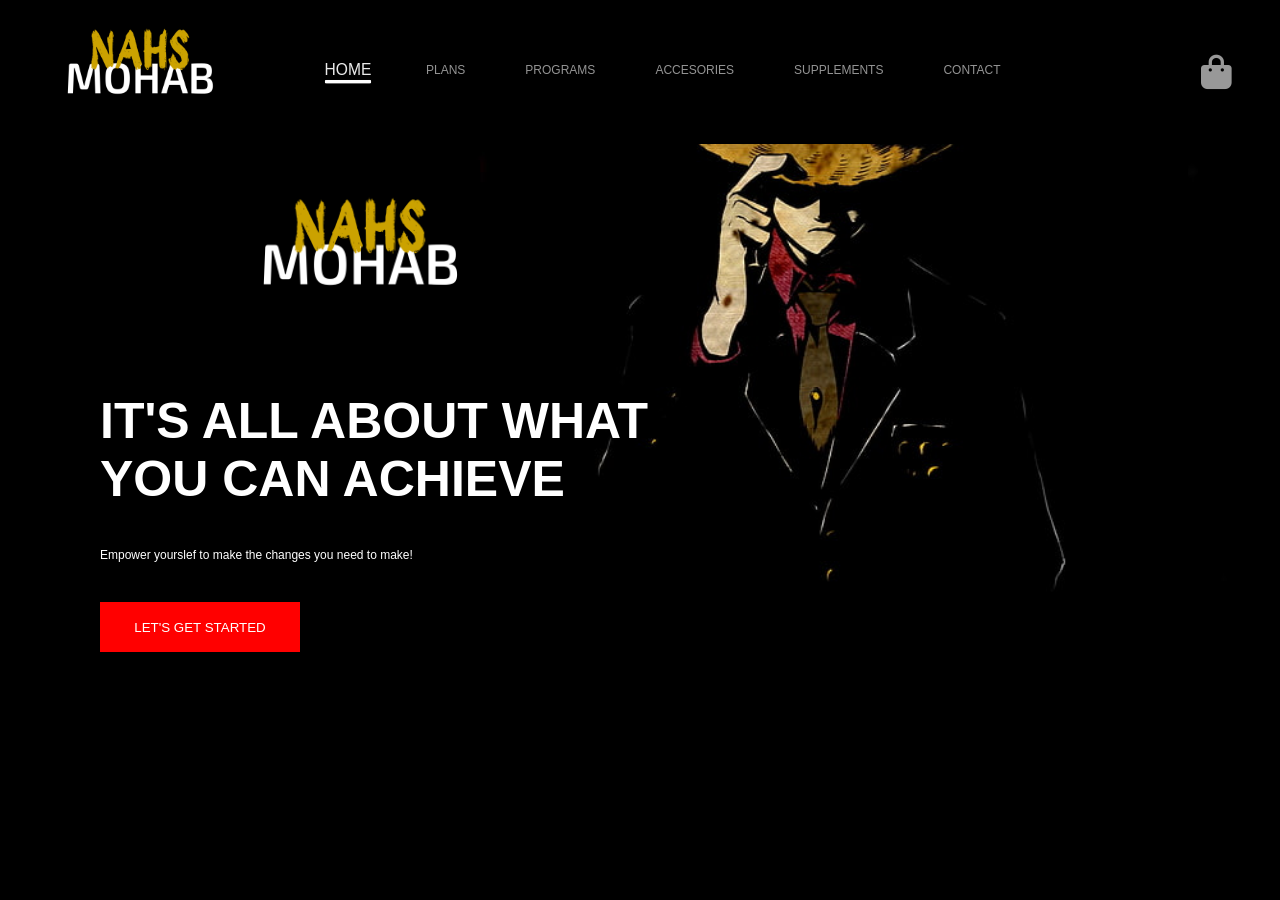
==== index.html @ 23545c99 "Add files via upload" ====
<!-- بسم الله الرحمن الرحيم -->
<!DOCTYPE html>
<html lang="en">
  <head>
    <meta charset="UTF-8" />
    <meta name="viewport" content="width=device-width, initial-scale=1.0" />
    <link
      rel="stylesheet"
      href="https://cdnjs.cloudflare.com/ajax/libs/font-awesome/6.5.0/css/all.min.css"
    />
    <link rel="stylesheet" href="main.css" />
    <title>mohabnahs</title>
  </head>
  <body>
    <header>
      <img class="logoImg" src="logo.png" alt="" />
      <nav>
        <p class="home">HOME</p>
        <p><a href="plans.html">PLANS</a></p>
        <p>PROGRAMS</p>
        <p>ACCESORIES</p>
        <p>SUPPLEMENTS</p>
        <p>CONTACT</p>
      </nav>
      <div class="bagDiv">
        <i class="fa-solid fa-bag-shopping"></i>
      </div>
    </header>

    <main>
      <img class="logoBig" src="logo.png" alt="" />
      <p class="content">IT'S ALL ABOUT WHAT YOU CAN ACHIEVE</p>
      <span class="info">
        Empower yourslef to make the changes you need to make!
      </span>
      <button>LET'S GET STARTED</button>
    </main>

    <footer>&copy; 2025 coded by mohabnahs</footer>

    <script src="main.js"></script>
  </body>
</html>
---- main.css ----
/* بسم الله الرحمن الرحيم */
* {
  margin: 0;
  padding: 0;
}

body {
  font-family: Verdana, Geneva, Tahoma, sans-serif;
  background-color: black;
}

header {
  padding: 0px 50px;
  display: flex;
  flex-direction: row;
  z-index: 1;
  position: fixed;
  width: 100%;
  background-color: black;
  top: 0;
}

a {
  color: rgba(255, 255, 255, 0.582);
  text-decoration: none;
}

.logoImg {
  width: 180px;
  cursor: pointer;
}

nav {
  display: flex;
  flex-direction: row;
  gap: 60px;
  align-items: center;
  margin-right: 200px;
  margin-left: 100px;
}

nav p {
  color: rgba(255, 255, 255, 0.582);
  font-size: 12px;
  cursor: pointer;
  position: relative;
  padding: 0px 0px 4px 0px;
  transition: 120ms;
}

nav p::after {
  content: "";
  position: absolute;
  left: 0;
  bottom: 0;
  width: 0%;
  border-bottom: 3px solid white;
  border-radius: 10px;
  transition: 0.3s;
}

nav p:hover {
  color: rgba(255, 255, 255, 0.918);
}

nav p:hover::after {
  width: 100%;
}

.home {
  cursor: default;
  scale: 1.3;
  color: rgba(255, 255, 255, 0.918);
}

.home::after {
  content: "";
  position: absolute;
  left: 0;
  bottom: 0;
  width: 100%;
  border-bottom: 3px solid white;
  border-radius: 10px;
  transition: 0.3s;
  cursor: default;
}

.home:focus::after {
  width: 100%;
}

.bagDiv {
  display: flex;
  align-items: center;
}

i {
  color: rgba(255, 255, 255, 0.596);
  font-size: 35px;
  display: flex;
  cursor: pointer;
  transition: 0.3s;
}

i:hover {
  color: rgb(255, 255, 255);
  font-size: 35px;
  display: flex;
  cursor: pointer;
}

main {
  color: white;
  display: flex;
  flex-direction: column;
  align-items: start;
  text-align: start;
  gap: 40px;
  padding: 80px 100px 10px 100px;
  background-image: url(bcg.jpg);
  background-repeat: no-repeat;
  background-position: right;
  background-size: contain;
  margin-top: 80px;
}

.logoBig {
  width: 240px;
  margin-left: auto;
  margin-right: 700px;
}

.content {
  width: 60%;
  font-size: 50px;
  font-weight: 900;
}

.info {
  font-size: 12px;
}

button {
  background-color: red;
  color: white;
  width: 200px;
  height: 50px;
  border: none;
  outline: none;
  cursor: pointer;
}
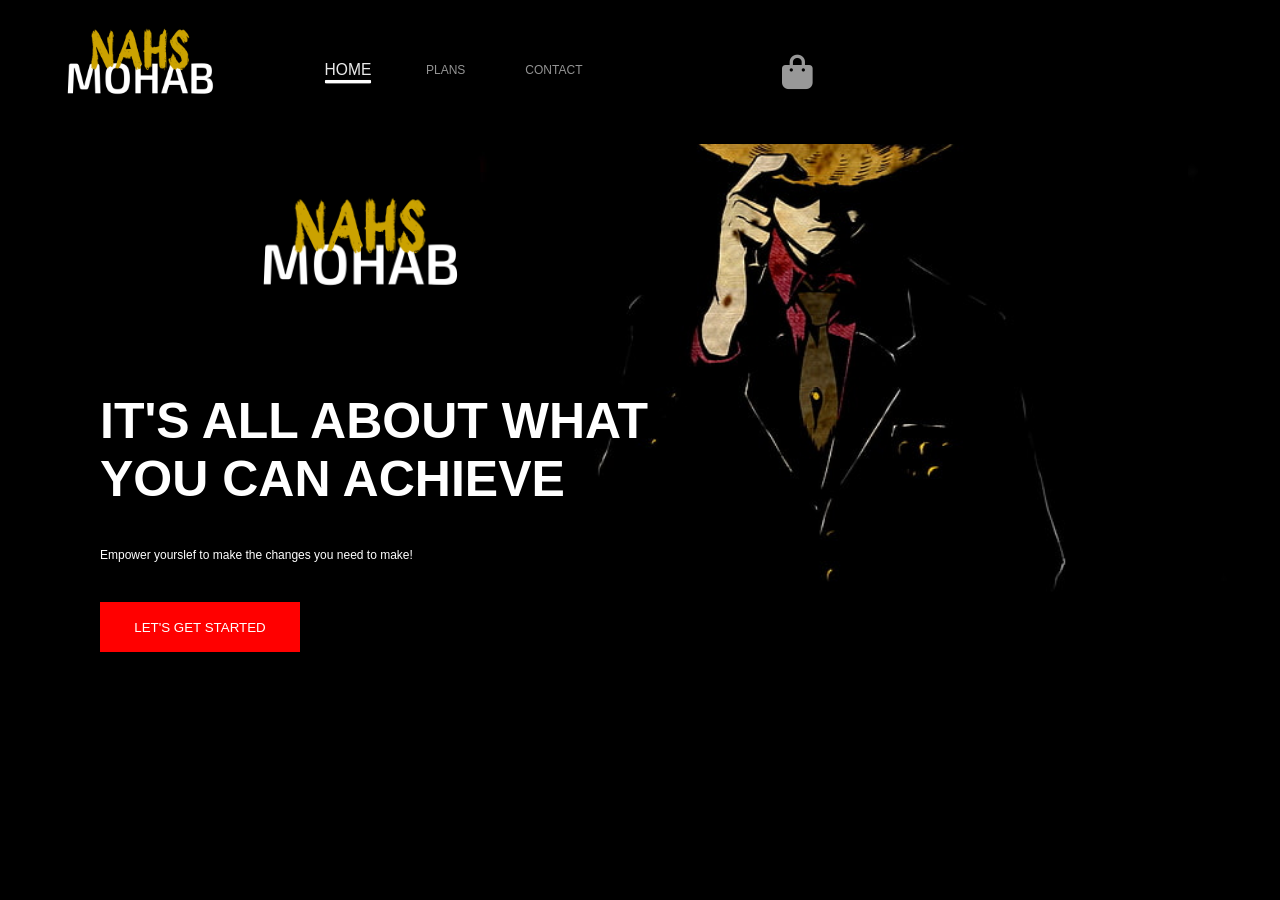
==== commit 365e6f42: "Refactor index.html structure and content" ====
--- a/index.html
+++ b/index.html
@@ -17,9 +17,6 @@
       <nav>
         <p class="home">HOME</p>
         <p><a href="plans.html">PLANS</a></p>
-        <p>PROGRAMS</p>
-        <p>ACCESORIES</p>
-        <p>SUPPLEMENTS</p>
         <p>CONTACT</p>
       </nav>
       <div class="bagDiv">
@@ -41,3 +38,4 @@
     <script src="main.js"></script>
   </body>
 </html>
+
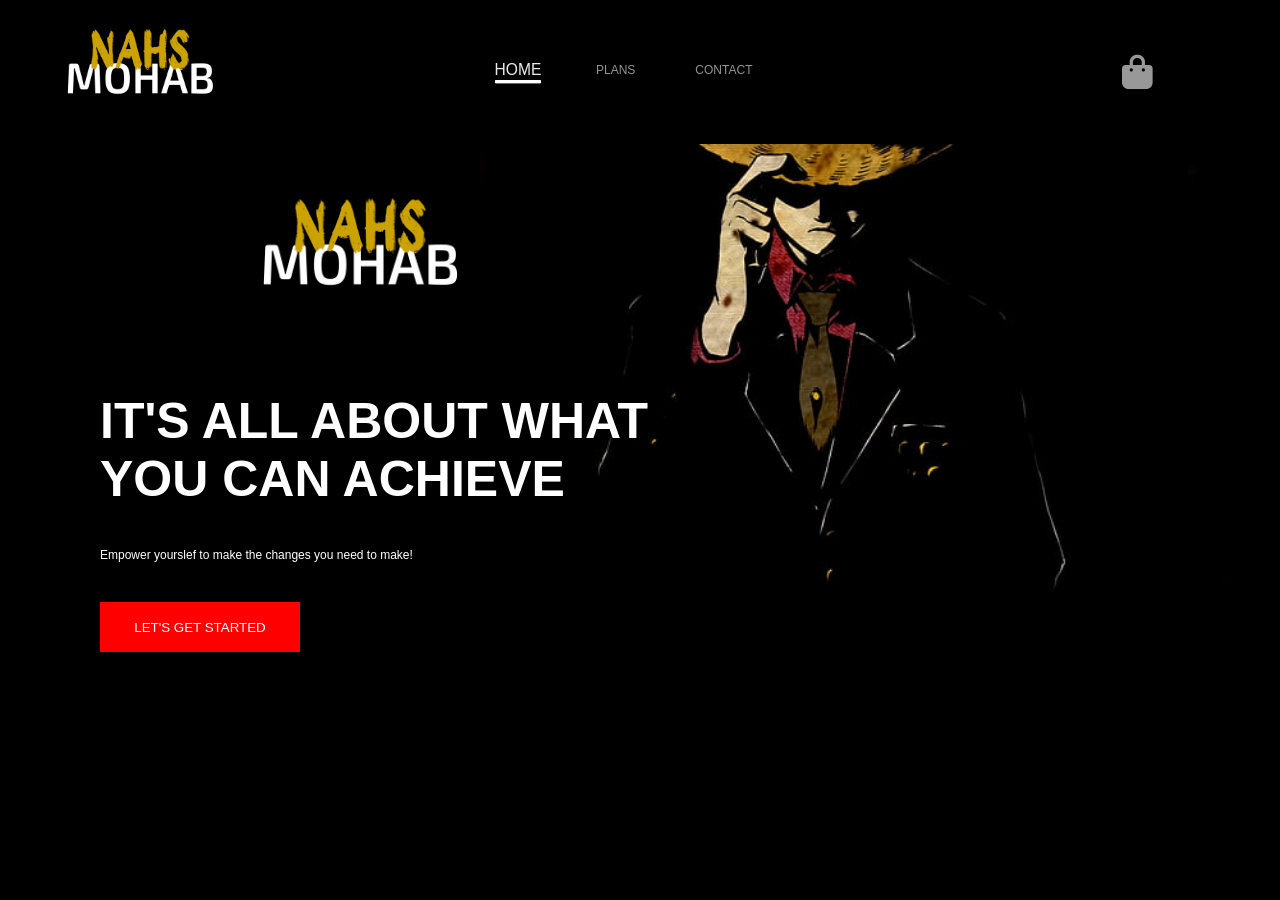
==== commit 089c4d3d: "Add files via upload" ====
--- a/index.html
+++ b/index.html
@@ -1,41 +1,40 @@
 <!-- بسم الله الرحمن الرحيم -->
 <!DOCTYPE html>
 <html lang="en">
-  <head>
-    <meta charset="UTF-8" />
-    <meta name="viewport" content="width=device-width, initial-scale=1.0" />
-    <link
-      rel="stylesheet"
-      href="https://cdnjs.cloudflare.com/ajax/libs/font-awesome/6.5.0/css/all.min.css"
-    />
-    <link rel="stylesheet" href="main.css" />
-    <title>mohabnahs</title>
-  </head>
-  <body>
-    <header>
-      <img class="logoImg" src="logo.png" alt="" />
-      <nav>
-        <p class="home">HOME</p>
-        <p><a href="plans.html">PLANS</a></p>
-        <p>CONTACT</p>
-      </nav>
-      <div class="bagDiv">
-        <i class="fa-solid fa-bag-shopping"></i>
-      </div>
-    </header>
 
-    <main>
-      <img class="logoBig" src="logo.png" alt="" />
-      <p class="content">IT'S ALL ABOUT WHAT YOU CAN ACHIEVE</p>
-      <span class="info">
-        Empower yourslef to make the changes you need to make!
-      </span>
-      <button>LET'S GET STARTED</button>
-    </main>
+<head>
+  <meta charset="UTF-8" />
+  <meta name="viewport" content="width=device-width, initial-scale=1.0" />
+  <link rel="stylesheet" href="https://cdnjs.cloudflare.com/ajax/libs/font-awesome/6.5.0/css/all.min.css" />
+  <link rel="stylesheet" href="main.css" />
+  <title>mohabnahs</title>
+</head>
 
-    <footer>&copy; 2025 coded by mohabnahs</footer>
+<body>
+  <header>
+    <img class="logoImg" src="logo.png" alt="" />
+    <nav>
+      <p class="home">HOME</p>
+      <p><a href="plans.html">PLANS</a></p>
+      <p>CONTACT</p>
+    </nav>
+    <div class="bagDiv">
+      <i class="fa-solid fa-bag-shopping"></i>
+    </div>
+  </header>
 
-    <script src="main.js"></script>
-  </body>
-</html>
+  <main>
+    <img class="logoBig" src="logo.png" alt="" />
+    <p class="content">IT'S ALL ABOUT WHAT YOU CAN ACHIEVE</p>
+    <span class="info">
+      Empower yourslef to make the changes you need to make!
+    </span>
+    <button>LET'S GET STARTED</button>
+  </main>
 
+  <footer>&copy; 2025 coded by mohabnahs</footer>
+
+  <script src="main.js"></script>
+</body>
+
+</html>
--- a/main.css
+++ b/main.css
@@ -18,6 +18,7 @@
   width: 100%;
   background-color: black;
   top: 0;
+  gap: 170px;
 }
 
 a {
@@ -148,4 +149,4 @@
   border: none;
   outline: none;
   cursor: pointer;
-}
+}
